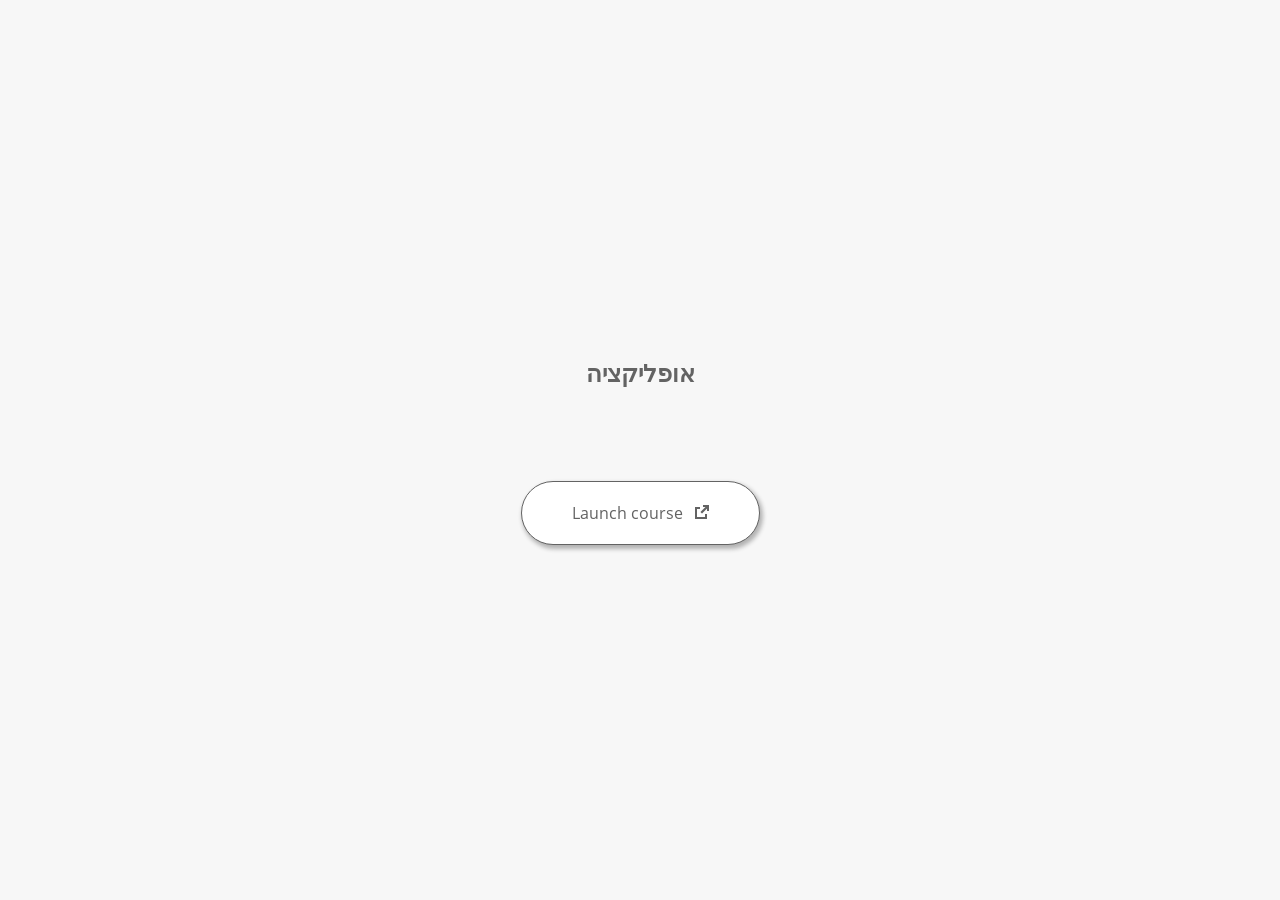
==== launcher.html @ 9252cbc0 "1" ====
﻿<html lang="en-US">
	<head>
		<!-- Created using Storyline 360 - http://www.articulate.com  --> 
		<!-- version: 3.81.31200.0 --> 

		<title>&#1488;&#1493;&#1508;&#1500;&#1497;&#1511;&#1510;&#1497;&#1492;</title>
    <style>
      @font-face {
        font-family: "Open Sans Full";
        font-style: normal;
        font-weight: 400;
        src: local("Open Sans"),
             local("OpenSans"),
             url(html5/lib/stylesheets/mobile-fonts/open-sans-regular.woff) format("woff")
      }
      body {
        background-color: #F7F7F7;
      }
      h1 {
        color: #636363;
        font-family: "Open Sans Full", Helvetica, sans-serif;
        font-size: 150%;
        margin-bottom: 92px;
        padding-bottom: 0;
      }

      button {
        background-color: #FFF;
        border: 1px solid #636363;
        border-radius: 80px;
        box-shadow: 2px 3px 4px 1px rgba(39, 39, 39, 0.33);
        color: #636363;
        font-family: "Open Sans Full", Helvetica, sans-serif;
        font-size: 100%;
        padding: 20px 50px;
      }
      img {
        height: 15px;
        width: 15px;
        margin-left: 8px;
      }
    </style>
		<script>
			
			/******************************************************************************/
			//
			// NOTE TO DEVELOPERS:
			// The following code should be integrated with your web page in order to open
			// the presentation in a new window.  To launch the presentation immediately, 
			// simply copy the code below into your web page.  To launch the presentation
			// when a button or link is clicked, call LaunchPresentation when the onClick
			// event is triggered.
			//
			/******************************************************************************/		
		
		
			var Safari =  (navigator.appVersion.indexOf("Safari") >= 0);
			
			var g_bChromeless = false;
			var g_bResizeable = true;
			var g_nContentWidth = 297;
			var g_nContentHeight = 623;
			var g_strStartPage = "story.html" + document.location.search;
			var g_strBrowserSize = "optimal";
		
			function LaunchContent()
			{
				var nWidth = screen.availWidth;
				var nHeight = screen.availHeight;

				if (nWidth > g_nContentWidth && nHeight > g_nContentHeight && g_strBrowserSize != "fullscreen")
				{
					nWidth = g_nContentWidth;
					nHeight = g_nContentHeight;
					
					if (!Safari && !g_bChromeless)
					{
						nWidth += 17;
					}
				}

				// Build the options string
				var strOptions = "width=" + nWidth +",height=" + nHeight;
				if (g_bResizeable)
				{
					strOptions += ",resizable=yes"
				}
				else
				{
					strOptions += ",resizable=no"
				}

				if (g_bChromeless)
				{
					strOptions += ", status=0, toolbar=0, location=0, menubar=0, scrollbars=0";
				}
				else
				{
					strOptions += ", status=1, toolbar=1, location=1, menubar=1, scrollbars=1";
				}

				// Launch the URL
				if (Safari)
				{
					var oWnd = window.open("", "_blank", strOptions);
					oWnd.location = g_strStartPage;
				}
				else
				{
					window.open(g_strStartPage , "_blank", strOptions);
				}
			}

			
			
		</script>
		
	</head>
	
	<body onload="setTimeout('LaunchContent()', 100);">
		<center>
			<table width="100%" height="100%" border="0" cellpadding="0" cellspacing="0">
				<tr>
					<td>
						<center>
              <h1 tabIndex="-1">&#1488;&#1493;&#1508;&#1500;&#1497;&#1511;&#1510;&#1497;&#1492;</h1>
							<button onclick="LaunchContent()" aria-label="Launch course: opens in new window">Launch course <img src="story_content/external_window.png" style="border-style: none; height: 14px; width: 14px;" tabIndex="-1" aria-hidden="true"/></button>
						</center>
					</td>
				</tr>
			</table>
		</center>
	</body>
</html>
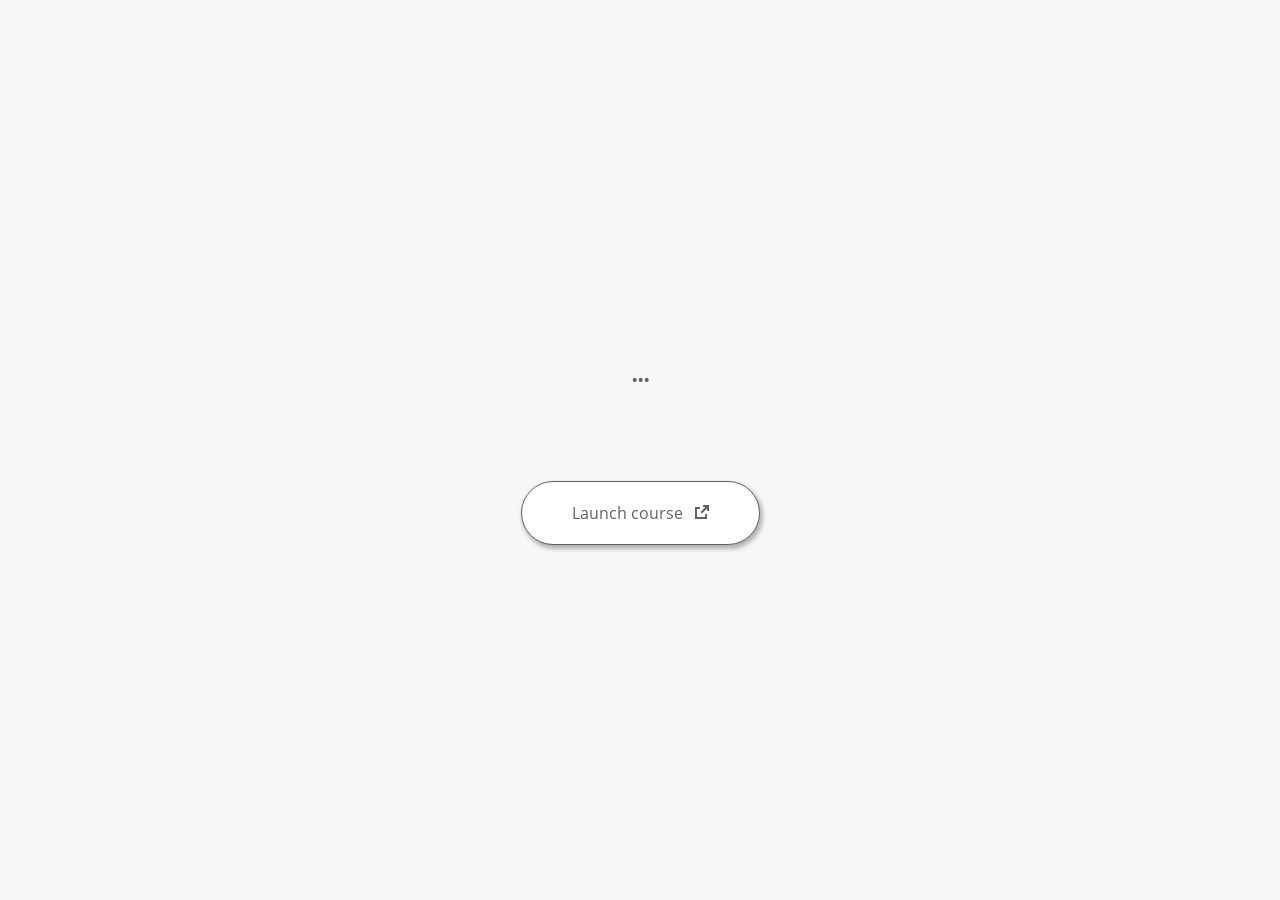
==== commit d316f3b1: "444" ====
--- a/launcher.html
+++ b/launcher.html
@@ -3,7 +3,7 @@
 		<!-- Created using Storyline 360 - http://www.articulate.com  --> 
 		<!-- version: 3.81.31200.0 --> 
 
-		<title>&#1488;&#1493;&#1508;&#1500;&#1497;&#1511;&#1510;&#1497;&#1492;</title>
+		<title>...</title>
     <style>
       @font-face {
         font-family: "Open Sans Full";
@@ -123,7 +123,7 @@
 				<tr>
 					<td>
 						<center>
-              <h1 tabIndex="-1">&#1488;&#1493;&#1508;&#1500;&#1497;&#1511;&#1510;&#1497;&#1492;</h1>
+              <h1 tabIndex="-1">...</h1>
 							<button onclick="LaunchContent()" aria-label="Launch course: opens in new window">Launch course <img src="story_content/external_window.png" style="border-style: none; height: 14px; width: 14px;" tabIndex="-1" aria-hidden="true"/></button>
 						</center>
 					</td>
